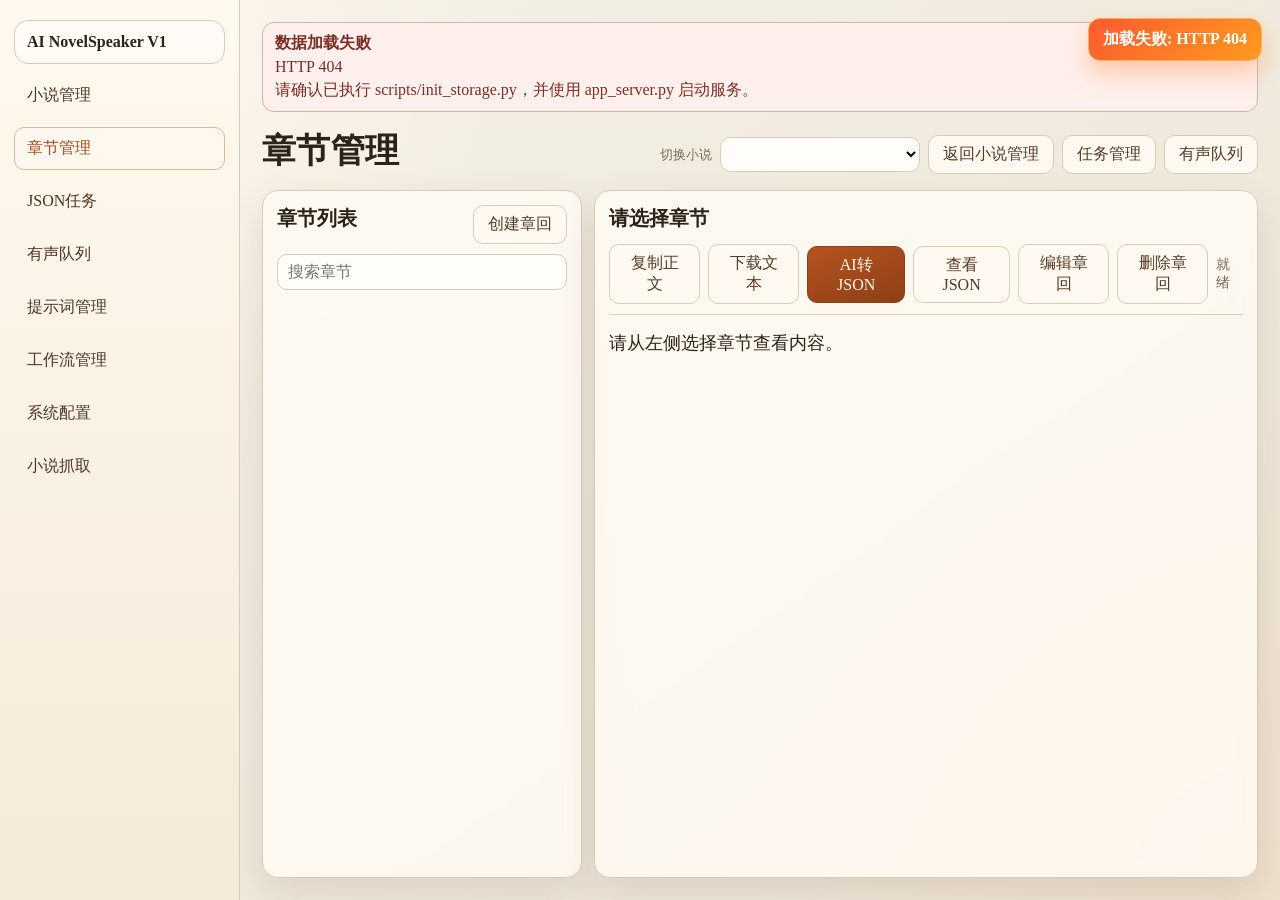
==== chapters.html @ d2793ef8 "chore: initialize repository with current project state" ====
<!doctype html>
<html lang="zh-CN">
  <head>
    <meta charset="UTF-8" />
    <meta name="viewport" content="width=device-width, initial-scale=1.0" />
    <title>AI NovelSpeaker V1 - 章节管理</title>
    <link rel="stylesheet" href="./assets/styles.css" />
  </head>
  <body>
    <div class="app-shell">
      <aside class="main-nav" id="mainNav"></aside>
      <main class="page chapter-page">
        <header class="page-header">
          <div>
            <h1 id="chapterPageTitle">章节管理</h1>
          </div>
          <div class="header-actions">
            <label class="header-novel-switch">切换小说
              <select id="chapterNovelSelect"></select>
            </label>
            <a class="ghost-btn" href="./index.html">返回小说管理</a>
            <a class="ghost-btn" href="./json-tasks.html">任务管理</a>
            <a class="ghost-btn" href="./audio-queue.html">有声队列</a>
          </div>
        </header>

        <section class="chapter-workspace">
          <aside class="chapter-side panel">
            <div class="panel-head">
              <h2>章节列表</h2>
              <button id="createChapterBtn" class="ghost-btn" type="button">创建章回</button>
            </div>
            <input id="chapterSearch" type="search" placeholder="搜索章节" />
            <div id="chapterQuickJump" class="chapter-quick-jump"></div>
            <ul id="chapterList" class="chapter-items"></ul>
          </aside>

          <section class="chapter-main panel">
            <div class="chapter-main-head">
              <h2 id="chapterTitle">请选择章节</h2>
              <div id="chapterMeta" class="meta"></div>
              <div class="chapter-actions">
                <button id="copyChapterBtn" class="ghost-btn" type="button">复制正文</button>
                <button id="downloadChapterBtn" class="ghost-btn" type="button">下载文本</button>
                <button id="convertJsonBtn" class="primary-btn" type="button">AI转JSON</button>
                <button id="viewJsonBtn" class="ghost-btn" type="button">查看JSON</button>
                <span id="audioScheduleWrap" class="audio-schedule-wrap">
                  <label class="audio-schedule-inline" for="audioScheduleMode">有声执行
                    <select id="audioScheduleMode">
                      <option value="immediate">立即</option>
                      <option value="scheduled">指定时间</option>
                    </select>
                  </label>
                  <input id="audioScheduleAt" class="hidden" type="datetime-local" />
                </span>
                <button id="generateAudioBtn" class="primary-btn" type="button">生成有声</button>
                <button id="downloadAudioBtn" class="ghost-btn" type="button">下载音频</button>
                <button id="editChapterBtn" class="ghost-btn" type="button">编辑章回</button>
                <button id="deleteChapterBtn" class="ghost-btn" type="button">删除章回</button>
                <span id="chapterStatus" class="reader-status">就绪</span>
              </div>
              <div id="chapterAudioBox" class="chapter-audio-box hidden">
                <audio id="chapterAudioPlayer" controls preload="metadata"></audio>
                <span id="chapterAudioDuration" class="meta">时长：-</span>
              </div>
            </div>
            <article id="chapterContent" class="chapter-reading">请从左侧选择章节查看内容。</article>
          </section>
        </section>
      </main>
    </div>

    <dialog id="jsonDialog" class="modal">
      <form method="dialog">
        <h3>章节结果查看</h3>
        <div class="json-view-tabs">
          <button id="viewJsonRawBtn" class="ghost-btn" type="button">查看JSON</button>
          <button id="viewJsonJubenBtn" class="ghost-btn" type="button">查看台词</button>
          <button id="viewJsonRolesBtn" class="ghost-btn" type="button">查看角色</button>
        </div>
        <pre id="chapterJsonPreview" class="code-block"></pre>
        <textarea id="chapterJsonEditor" class="code-block hidden" rows="16"></textarea>
        <menu>
          <button id="editJsonViewBtn" class="ghost-btn" type="button">编辑</button>
          <button id="saveJsonViewBtn" class="primary-btn hidden" type="button">保存</button>
          <button id="copyJsonBtn" class="ghost-btn" type="button">复制JSON</button>
          <button class="primary-btn" type="submit">关闭</button>
        </menu>
      </form>
    </dialog>

    <dialog id="chapterModal" class="modal">
      <form id="chapterForm" method="dialog">
        <h3 id="chapterModalTitle">创建章回</h3>
        <div class="form-grid">
          <label>章回序号<input name="chapterNum" type="number" min="1" required /></label>
          <label>章回标题<input name="title" required /></label>
          <label>字数<input name="wordCount" type="number" min="0" readonly disabled placeholder="自动计算" /></label>
          <label class="full">正文（可选）<textarea name="content" rows="8"></textarea></label>
        </div>
        <menu>
          <button id="chapterCancelBtn" class="ghost-btn" type="button">取消</button>
          <button class="primary-btn" type="submit">保存</button>
        </menu>
      </form>
    </dialog>

    <div id="toast" class="toast"></div>
    <script type="module" src="./assets/chapters.js"></script>
  </body>
  </html>
---- assets/styles.css ----
:root {
  --bg: #f5f1e7;
  --bg-secondary: #ece4d5;
  --panel: rgba(255, 251, 244, 0.84);
  --panel-strong: #fffdf8;
  --text: #2b2218;
  --muted: #7a6956;
  --line: #d9ccb7;
  --primary: #a44a1c;
  --primary-ink: #fff7f0;
  --danger: #a8362f;
  --ok: #2f7f51;
  --running: #c27f1f;
  --pending: #7f7567;
  --shadow: 0 14px 36px rgba(80, 51, 25, 0.12);
}

* {
  box-sizing: border-box;
}

body {
  margin: 0;
  min-height: 100vh;
  font-family: "ZCOOL XiaoWei", "Noto Serif SC", "PingFang SC", serif;
  color: var(--text);
  background:
    radial-gradient(circle at 8% 3%, #fff7ea 0%, transparent 28%),
    radial-gradient(circle at 100% 100%, #efe0ce 0%, transparent 33%),
    linear-gradient(145deg, var(--bg) 0%, var(--bg-secondary) 100%);
}

h1,
h2,
h3,
p {
  margin: 0;
}

.app-shell {
  display: grid;
  grid-template-columns: 240px minmax(0, 1fr);
  min-height: 100vh;
}

.hidden {
  display: none !important;
}

.main-nav {
  border-right: 1px solid var(--line);
  padding: 20px 14px;
  background: linear-gradient(180deg, #fff9ef 0%, #f4ead8 100%);
  display: flex;
  flex-direction: column;
  gap: 10px;
}

.brand {
  border: 1px solid var(--line);
  border-radius: 14px;
  padding: 12px;
  background: rgba(255, 255, 255, 0.5);
}

.brand small {
  display: block;
  color: var(--muted);
  margin-top: 4px;
}

.nav-link {
  border: 1px solid transparent;
  text-decoration: none;
  color: #4d3524;
  padding: 10px 12px;
  border-radius: 10px;
  transition: 0.2s ease;
  display: flex;
  align-items: center;
  justify-content: space-between;
  gap: 8px;
}

.nav-link span {
  white-space: nowrap;
}

.nav-badge {
  display: inline-flex;
  align-items: center;
  justify-content: center;
  min-width: 24px;
  height: 20px;
  padding: 0 6px;
  border-radius: 999px;
  background: #f44336;
  color: #fff;
  font-size: 12px;
  font-weight: 700;
  font-style: normal;
}

.nav-link:hover {
  border-color: var(--line);
  background: rgba(255, 255, 255, 0.55);
}

.nav-link.active {
  color: var(--primary);
  border-color: #d9b898;
  background: #fff8ef;
}

.page {
  padding: 22px;
  display: flex;
  flex-direction: column;
  gap: 16px;
}

.chapter-page {
  height: 100vh;
  overflow: hidden;
}

.page-header {
  display: flex;
  justify-content: space-between;
  align-items: end;
  gap: 12px;
}

.header-middle-refresh {
  display: flex;
  align-items: center;
  gap: 8px;
  margin-left: auto;
  margin-right: auto;
}

.header-middle-refresh .eyebrow {
  white-space: nowrap;
}

.header-middle-refresh select {
  width: 120px;
}

.eyebrow {
  color: var(--muted);
  font-size: 13px;
}

h1 {
  font-size: 34px;
  letter-spacing: 0.4px;
}

.header-actions {
  display: flex;
  gap: 8px;
  flex-wrap: wrap;
  align-items: center;
  justify-content: flex-end;
}

.header-novel-switch {
  display: inline-flex;
  align-items: center;
  gap: 8px;
  color: var(--muted);
  font-size: 13px;
  white-space: nowrap;
}

.header-novel-switch select {
  width: 200px;
}

button,
select,
input,
textarea {
  font: inherit;
}

.primary-btn,
.ghost-btn {
  border-radius: 10px;
  padding: 8px 14px;
  cursor: pointer;
}

a.primary-btn,
a.ghost-btn {
  text-decoration: none;
  display: inline-flex;
  align-items: center;
}

.primary-btn {
  border: 1px solid #8f3d12;
  color: var(--primary-ink);
  background: linear-gradient(160deg, #b55321 0%, #8e3f14 100%);
}

.ghost-btn {
  border: 1px solid var(--line);
  color: #543a26;
  background: #fff9f1;
}

.hero-grid {
  display: grid;
  grid-template-columns: repeat(2, minmax(0, 1fr));
  gap: 12px;
}

.hero-card,
.panel {
  border: 1px solid var(--line);
  border-radius: 16px;
  padding: 14px;
  background: var(--panel);
  backdrop-filter: blur(8px);
  box-shadow: var(--shadow);
}

.hero-card.muted {
  background: linear-gradient(160deg, #fffaf1 0%, #f7ecdd 100%);
}

.hero-card h2,
.panel h2 {
  margin-bottom: 12px;
  font-size: 20px;
}

.hero-metrics {
  display: grid;
  grid-template-columns: repeat(4, minmax(0, 1fr));
  gap: 10px;
}

.metric {
  border: 1px solid var(--line);
  background: var(--panel-strong);
  border-radius: 10px;
  padding: 8px;
}

.metric span {
  color: var(--muted);
  font-size: 12px;
}

.metric strong {
  display: block;
  margin-top: 4px;
  font-size: 20px;
  color: var(--primary);
}

.caption {
  color: var(--muted);
  font-size: 13px;
  margin-top: 10px;
}

.novel-switcher-inline {
  display: flex;
  align-items: center;
  gap: 8px;
}

.snapshot {
  margin-top: 8px;
  color: #5f4a37;
  line-height: 1.7;
}

.panel-head {
  display: flex;
  align-items: center;
  justify-content: space-between;
  gap: 8px;
  margin-bottom: 10px;
}

.toolbar {
  display: flex;
  gap: 8px;
}

input,
select,
textarea {
  width: 100%;
  border: 1px solid var(--line);
  border-radius: 10px;
  padding: 8px 10px;
  background: #fffdf9;
}

.novel-grid {
  display: grid;
  grid-template-columns: repeat(auto-fill, minmax(280px, 1fr));
  gap: 12px;
}

.novel-card {
  border: 1px solid var(--line);
  border-radius: 12px;
  background: var(--panel-strong);
  padding: 12px;
  position: relative;
  display: flex;
  flex-direction: column;
  gap: 10px;
  animation: fadeIn 0.35s ease;
}

.novel-card-head {
  padding-right: 44px;
}

.novel-title-row {
  display: inline-flex;
  align-items: center;
  gap: 8px;
}

.novel-edit-btn {
  width: 28px;
  height: 28px;
  border-radius: 999px;
  padding: 0;
  display: inline-flex;
  align-items: center;
  justify-content: center;
  font-size: 14px;
  line-height: 1;
}

.novel-delete-btn {
  position: absolute;
  right: 10px;
  top: 10px;
  width: 32px;
  height: 32px;
  border-radius: 999px;
  padding: 0;
  display: inline-flex;
  align-items: center;
  justify-content: center;
  font-size: 16px;
  line-height: 1;
  color: #7f3f2b;
}

.novel-intro {
  min-height: 3.4em;
  line-height: 1.7;
  overflow: hidden;
  display: -webkit-box;
  -webkit-box-orient: vertical;
  -webkit-line-clamp: 2;
  text-overflow: ellipsis;
  word-break: break-word;
}

@keyframes fadeIn {
  from {
    opacity: 0;
    transform: translateY(6px);
  }
  to {
    opacity: 1;
    transform: translateY(0);
  }
}

.chips {
  display: flex;
  gap: 6px;
  flex-wrap: wrap;
}

.chip {
  border-radius: 999px;
  padding: 2px 8px;
  font-size: 12px;
  border: 1px solid var(--line);
}

.chip.pending {
  background: #ece8de;
}

.chip.running {
  background: #fae6c8;
}

.chip.completed {
  background: #d9f1df;
}

.chip.failed {
  background: #f8dcd7;
}

.progress {
  width: 100%;
  border-radius: 999px;
  background: #efe4d1;
  height: 8px;
  overflow: hidden;
}

.progress i {
  display: block;
  height: 100%;
  border-radius: inherit;
  background: linear-gradient(90deg, #e0905b 0%, #a94a1b 100%);
  transition: width 0.5s ease;
}

.progress.is-running i {
  background: linear-gradient(90deg, #cc7d49 0%, #b15926 100%);
}

.progress.is-running-animated i {
  background: linear-gradient(90deg, #a94a1b 0%, #e0905b 35%, #a94a1b 70%, #e0905b 100%);
  background-size: 220px 100%;
  animation: progress-running-stripes 1.2s linear infinite;
}

.progress.is-failed i {
  background: linear-gradient(90deg, #b7655a 0%, #9e3728 100%);
}

.task-error {
  margin: -2px 0 10px;
  color: #8f2f20;
  font-size: 13px;
  white-space: pre-wrap;
  word-break: break-word;
}

.batch-panel {
  margin: 8px 0 10px;
  display: grid;
  gap: 8px;
}

.batch-panel details {
  border: 1px solid #e2d3bc;
  border-radius: 10px;
  background: #fffaf1;
  padding: 8px;
}

.batch-panel summary {
  cursor: pointer;
  font-size: 13px;
  color: #5c4a39;
}

.batch-block {
  margin-top: 8px;
}

.batch-block pre {
  margin: 6px 0 0;
  border: 1px solid #eadcc7;
  background: #fffdf8;
  border-radius: 8px;
  padding: 8px;
  max-height: 180px;
  overflow: auto;
  white-space: pre-wrap;
  word-break: break-word;
}

@keyframes progress-running-stripes {
  from {
    background-position: 0 0;
  }
  to {
    background-position: 220px 0;
  }
}

.card-actions {
  display: flex;
  gap: 6px;
  flex-wrap: wrap;
}

.chapter-workspace {
  display: grid;
  grid-template-columns: 320px minmax(0, 1fr);
  gap: 12px;
  flex: 1;
  min-height: 0;
}

.chapter-side,
.chapter-main {
  display: flex;
  flex-direction: column;
  min-height: 0;
  overflow: hidden;
}

.chapter-switch-wrap {
  display: grid;
  gap: 6px;
  margin-bottom: 10px;
}

.chapter-quick-jump {
  display: flex;
  flex-wrap: wrap;
  gap: 6px;
  margin: 10px 0;
  max-height: 118px;
  overflow: auto;
}

.quick-chip {
  --progress: 0%;
  border: 1px solid var(--line);
  border-radius: 999px;
  padding: 2px 9px;
  font-size: 12px;
  cursor: pointer;
  background: linear-gradient(90deg, #ead5c0 0%, #ead5c0 var(--progress), #fffdf8 var(--progress), #fffdf8 100%);
}

.quick-chip.active {
  border-color: #c37a4a;
  color: #8f3f14;
}

.chapter-items {
  list-style: none;
  margin: 0;
  padding: 0;
  display: grid;
  gap: 8px;
  flex: 1;
  max-height: none;
  min-height: 220px;
  overflow: auto;
}

.chapter-item {
  border: 1px solid var(--line);
  border-radius: 10px;
  background: #fffdf8;
  padding: 10px;
  cursor: pointer;
}

.chapter-item.active,
.chapter-item:hover {
  border-color: #cf9b74;
}

.chapter-item-meta {
  display: flex;
  align-items: center;
  justify-content: space-between;
  gap: 10px;
}

.chapter-state-icons {
  display: inline-flex;
  align-items: center;
  gap: 6px;
}

.state-icon {
  width: 22px;
  height: 22px;
  border-radius: 999px;
  border: 1px solid #d0c4b0;
  display: inline-flex;
  align-items: center;
  justify-content: center;
  background: #f1ebe0;
  color: #877c6f;
}

.state-icon.done {
  border-color: #9fccb0;
  background: #e9f8ef;
  color: #2f9157;
}

.state-icon.state-json::before {
  content: "{}";
  font-size: 10px;
  font-weight: 700;
  line-height: 1;
}

.state-icon.state-audio::before {
  content: "♪";
  font-size: 12px;
  line-height: 1;
}

.chapter-main-head {
  border-bottom: 1px solid var(--line);
  padding-bottom: 10px;
  margin-bottom: 12px;
}

.chapter-actions {
  margin-top: 10px;
  display: flex;
  gap: 8px;
  flex-wrap: nowrap;
  align-items: center;
  overflow-x: auto;
}

.audio-schedule-inline {
  display: inline-flex;
  align-items: center;
  gap: 6px;
  color: var(--muted);
  font-size: 14px;
  white-space: nowrap;
  flex: 0 0 auto;
}

.audio-schedule-wrap {
  display: inline-flex;
  align-items: center;
  gap: 8px;
  flex: 0 0 auto;
}

.audio-schedule-inline select,
#audioScheduleAt {
  height: 42px;
}

#audioScheduleAt {
  width: 240px;
  min-width: 240px;
  flex: 0 0 240px;
}

.reader-status {
  color: var(--muted);
  font-size: 14px;
}

.chapter-audio-box {
  margin-top: 10px;
  display: flex;
  align-items: center;
  gap: 10px;
  flex-wrap: wrap;
}

.chapter-audio-box audio {
  width: min(520px, 100%);
}

.chapter-reading {
  white-space: pre-wrap;
  line-height: 1.86;
  font-size: 18px;
  flex: 1;
  min-height: 0;
  overflow: auto;
  padding-right: 6px;
}

.storage-table {
  border: 1px solid var(--line);
  border-radius: 12px;
  overflow: hidden;
}

.storage-row {
  display: grid;
  grid-template-columns: 2fr 1fr 1fr 1fr;
  gap: 10px;
  padding: 10px;
  background: #fffdf8;
  border-bottom: 1px solid #eee0ca;
}

.storage-row.head {
  background: #f7ebda;
  font-weight: 700;
}

.queue-list,
.asset-list {
  display: grid;
  gap: 10px;
}

.queue-card,
.asset-card {
  border: 1px solid var(--line);
  border-radius: 12px;
  background: var(--panel-strong);
  padding: 12px;
}

.asset-card .meta,
.queue-card .meta {
  color: var(--muted);
  font-size: 13px;
  margin: 4px 0 10px;
  white-space: pre-wrap;
  word-break: break-word;
}

.queue-head {
  display: flex;
  justify-content: space-between;
  gap: 8px;
}

.status.pending {
  color: var(--pending);
}

.status.running {
  color: var(--running);
}

.status.completed {
  color: var(--ok);
}

.status.failed {
  color: var(--danger);
}

.status.cancelled {
  color: #a547d4;
}

.modal {
  border: none;
  border-radius: 16px;
  width: min(820px, 92vw);
  padding: 0;
}

.modal::backdrop {
  background: rgba(28, 16, 8, 0.4);
}

.modal form {
  padding: 14px;
  background: #fffcf6;
}

.form-grid {
  margin-top: 10px;
  display: grid;
  grid-template-columns: 1fr 1fr;
  gap: 10px;
}

.form-grid label {
  display: flex;
  flex-direction: column;
  gap: 6px;
  font-size: 14px;
}

.form-grid .full {
  grid-column: 1 / -1;
}

menu {
  margin: 12px 0 0;
  padding: 0;
  display: flex;
  justify-content: flex-end;
  gap: 8px;
}

.toast {
  position: fixed;
  right: 18px;
  top: 18px;
  z-index: 1200;
  color: #fff;
  background: linear-gradient(135deg, #ff5a2f 0%, #ff9a1f 100%);
  border: 1px solid #ffb15a;
  border-radius: 12px;
  padding: 10px 14px;
  box-shadow: 0 12px 24px rgba(255, 122, 41, 0.35);
  font-weight: 600;
  opacity: 0;
  transform: translateY(-8px);
  pointer-events: none;
  transition: 0.25s ease;
}

.toast.show {
  opacity: 1;
  transform: translateY(0);
}

.page-error-banner {
  border: 1px solid #d9b1ab;
  background: #fff0ed;
  color: #7b2f25;
  border-radius: 12px;
  padding: 10px 12px;
  display: grid;
  gap: 4px;
}

.form-panel {
  display: grid;
  gap: 10px;
}

.test-row {
  display: flex;
  align-items: center;
  gap: 10px;
}

.test-result {
  font-size: 13px;
  color: var(--muted);
  border: 1px solid var(--line);
  border-radius: 999px;
  padding: 4px 10px;
  background: #f5efe3;
}

.test-result.ok {
  color: #225535;
  border-color: #9fccb0;
  background: #e9f8ef;
}

.test-result.fail {
  color: #7b2f25;
  border-color: #d9b1ab;
  background: #fff0ed;
}

.settings-actions-bottom {
  display: flex;
  justify-content: flex-end;
  padding-bottom: 6px;
}

.code-block {
  margin: 0;
  max-height: 54vh;
  overflow: auto;
  white-space: pre;
  border: 1px solid var(--line);
  border-radius: 12px;
  padding: 12px;
  background: #fffdf7;
  font: 13px/1.5 Menlo, Monaco, Consolas, "Courier New", monospace;
}

.json-view-tabs {
  display: flex;
  gap: 8px;
  margin: 10px 0;
}

.json-view-tabs .ghost-btn.active {
  border-color: #a5522a;
  color: #7b3718;
  background: #f8e4cd;
}

#chapterJsonPreview,
#chapterJsonEditor {
  white-space: pre-wrap;
  word-break: break-word;
}

.steps {
  margin: 0;
  padding-left: 20px;
  display: grid;
  gap: 6px;
  line-height: 1.6;
}

.steps code,
.caption a,
.steps a {
  color: var(--primary);
}

.capture-split {
  display: grid;
  grid-template-columns: 1.2fr 1fr;
  gap: 12px;
}

.capture-col {
  min-width: 0;
}

.capture-log-list {
  border: 1px solid var(--line);
  border-radius: 12px;
  background: #fffdf7;
  min-height: 54vh;
  max-height: 54vh;
  overflow: auto;
  padding: 10px;
  display: grid;
  gap: 8px;
}

.capture-log-item {
  border: 1px solid #e6d9c2;
  border-radius: 10px;
  padding: 8px 10px;
  background: #fff;
  font-size: 13px;
  color: #5f4a37;
  display: grid;
  gap: 2px;
}

.capture-log-item strong {
  color: #2f2217;
}

.service-row {
  display: grid;
  grid-template-columns: 1fr auto auto;
  gap: 8px;
  align-items: center;
}

.service-status {
  display: inline-flex;
  align-items: center;
  gap: 6px;
  padding: 0 10px;
  height: 38px;
  border-radius: 999px;
  border: 1px solid var(--line);
  background: #f5efe3;
  font-size: 13px;
  color: #5f574d;
  white-space: nowrap;
}

.service-status::before {
  content: "";
  width: 8px;
  height: 8px;
  border-radius: 50%;
  background: #8d8579;
}

.service-status.online {
  color: #225535;
  border-color: #9fccb0;
  background: #e9f8ef;
}

.service-status.online::before {
  background: #2f9157;
}

.service-status.offline {
  color: #5f574d;
  border-color: #d2c5af;
  background: #f5efe3;
}

.service-status.offline::before {
  background: #8d8579;
}

@media (max-width: 980px) {
  .app-shell {
    grid-template-columns: 1fr;
  }

  .main-nav {
    border-right: none;
    border-bottom: 1px solid var(--line);
  }

  .hero-grid {
    grid-template-columns: 1fr;
  }

  .page-header {
    align-items: flex-start;
    flex-wrap: wrap;
  }

  .header-middle-refresh {
    margin: 0;
    order: 3;
    width: 100%;
  }

  .header-novel-switch {
    width: 100%;
  }

  .header-novel-switch select {
    width: 100%;
  }

  .hero-metrics {
    grid-template-columns: repeat(2, minmax(0, 1fr));
  }

  .form-grid {
    grid-template-columns: 1fr;
  }

  .service-row {
    grid-template-columns: 1fr;
  }

  .capture-split {
    grid-template-columns: 1fr;
  }

  .capture-log-list {
    min-height: 36vh;
    max-height: 40vh;
  }

  .chapter-workspace {
    grid-template-columns: 1fr;
    overflow: auto;
  }

  .chapter-side,
  .chapter-main {
    min-height: auto;
    overflow: visible;
  }

  .chapter-items {
    max-height: 42vh;
    min-height: 0;
  }

  .chapter-reading {
    max-height: 46vh;
    flex: initial;
  }

  .storage-row {
    grid-template-columns: 1.6fr 1fr 1fr;
  }

  .storage-row span:last-child {
    display: none;
  }
}
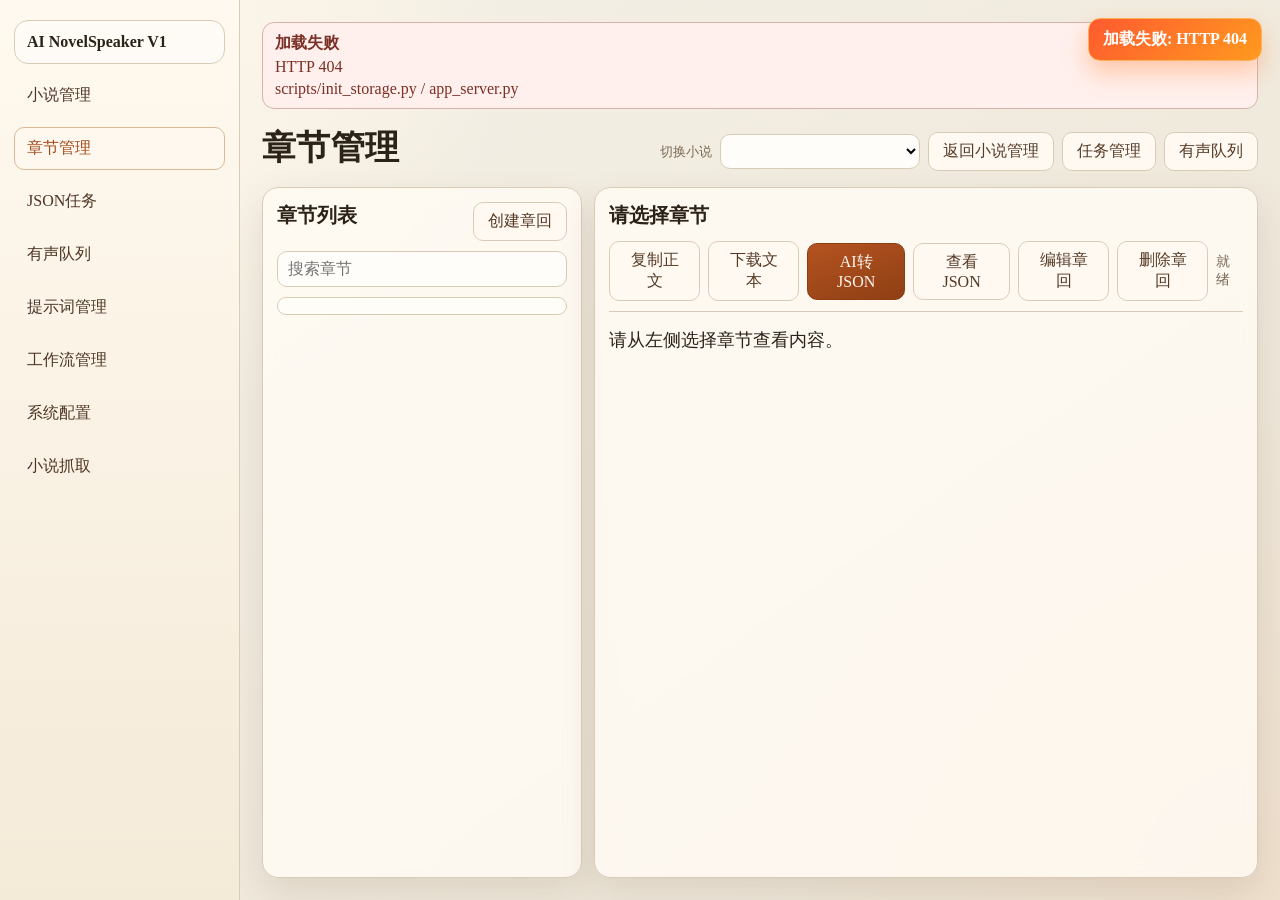
==== commit 5dd71bce: "feat: polish task UIs and standardize bundle export output" ====
--- a/chapters.html
+++ b/chapters.html
@@ -45,7 +45,7 @@
                 <button id="convertJsonBtn" class="primary-btn" type="button">AI转JSON</button>
                 <button id="viewJsonBtn" class="ghost-btn" type="button">查看JSON</button>
                 <span id="audioScheduleWrap" class="audio-schedule-wrap">
-                  <label class="audio-schedule-inline" for="audioScheduleMode">有声执行
+                  <label class="audio-schedule-inline" for="audioScheduleMode"><span id="audioScheduleLabel">有声执行</span>
                     <select id="audioScheduleMode">
                       <option value="immediate">立即</option>
                       <option value="scheduled">指定时间</option>
--- a/assets/styles.css
+++ b/assets/styles.css
@@ -525,6 +525,10 @@
   flex-wrap: wrap;
   gap: 6px;
   margin: 10px 0;
+  padding: 8px;
+  border: 1px solid var(--line);
+  border-radius: 12px;
+  background: #fffdf8;
   max-height: 118px;
   overflow: auto;
 }
@@ -730,6 +734,98 @@
   display: flex;
   justify-content: space-between;
   gap: 8px;
+}
+
+.audio-task-id {
+  display: inline-flex;
+  align-items: center;
+  padding: 2px 7px;
+  margin-right: 6px;
+  border-radius: 999px;
+  font-size: 12px;
+  color: #704327;
+  background: #f8ead8;
+  border: 1px solid #ebd1b4;
+  vertical-align: middle;
+}
+
+.audio-meta-row {
+  display: flex;
+  flex-wrap: wrap;
+  gap: 6px;
+  margin: 5px 0 8px;
+}
+
+.audio-meta-pill {
+  display: inline-flex;
+  align-items: center;
+  gap: 6px;
+  padding: 2px 9px;
+  border-radius: 999px;
+  border: 1px solid #ecd8bf;
+  background: #fffaf2;
+}
+
+.audio-meta-dot {
+  width: 6px;
+  height: 6px;
+  border-radius: 999px;
+  background: #cf8a4b;
+  display: inline-block;
+}
+
+.audio-meta-time {
+  margin-top: 2px;
+}
+
+.json-meta-row {
+  display: flex;
+  flex-wrap: wrap;
+  gap: 6px;
+  margin: 5px 0 8px;
+}
+
+.json-meta-pill {
+  display: inline-flex;
+  align-items: center;
+  gap: 6px;
+  padding: 2px 9px;
+  border-radius: 999px;
+  border: 1px solid #e7dbc7;
+  background: #fffbf4;
+}
+
+.json-meta-dot {
+  width: 6px;
+  height: 6px;
+  border-radius: 999px;
+  background: #b27a4a;
+  display: inline-block;
+}
+
+.json-meta-time {
+  margin-top: 2px;
+}
+
+.cancel-all-btn {
+  border-color: #d9753a;
+  color: #7e3612;
+  background: linear-gradient(150deg, #ffe3cf 0%, #ffd1ae 100%);
+}
+
+.cancel-all-btn::before {
+  content: "!";
+  display: inline-flex;
+  align-items: center;
+  justify-content: center;
+  width: 16px;
+  height: 16px;
+  margin-right: 6px;
+  border-radius: 999px;
+  border: 1px solid #dd8a57;
+  background: #fff5ea;
+  font-size: 11px;
+  font-weight: 700;
 }
 
 .status.pending {
